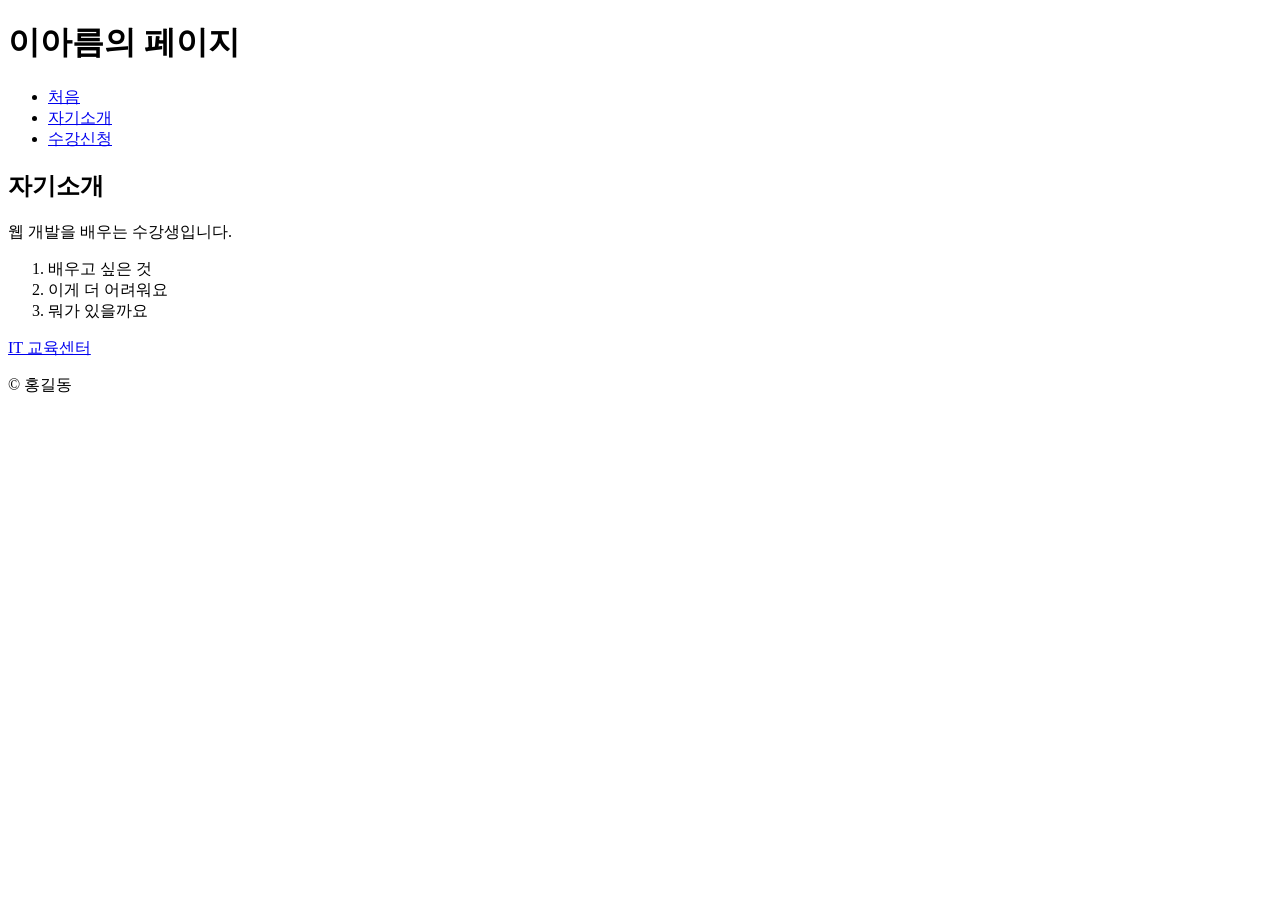
==== about.html @ 0a963c83 "사이트 뼈대 이해와 표 생성" ====
<!DOCTYPE html>
<html lang="ko">
<head>
  <meta charset="UTF-8">
  <meta name="viewport" content="width=device-width, initial-scale=1.0">
  <title>이아름의 페이지</title>
</head>
<body>
  <header>
    <h1>이아름의 페이지</h1>
    <nav>
      <ul>
        <li><a href="index.html#IT">처음</a></li>
        <li><a href="about.html">자기소개</a></li>
        <li><a href="courses.html">수강신청</a></li>
      </ul>
    </nav>
  </header>
  <main>
    <section>
      <h2>자기소개</h2>
      <p>웹 개발을 배우는 수강생입니다.</p>
      <ol>
        <li>배우고 싶은 것</li>
        <li>이게 더 어려워요</li>
        <li>뭐가 있을까요</li>
      </ol>
      <p>
        <a href="index.html/#IT"
           target="_blank">IT 교육센터</a>
      </p>
    </section>
  </main>
  <footer>
    <p>&copy; 홍길동</p>
  </footer>
</body>
</html>
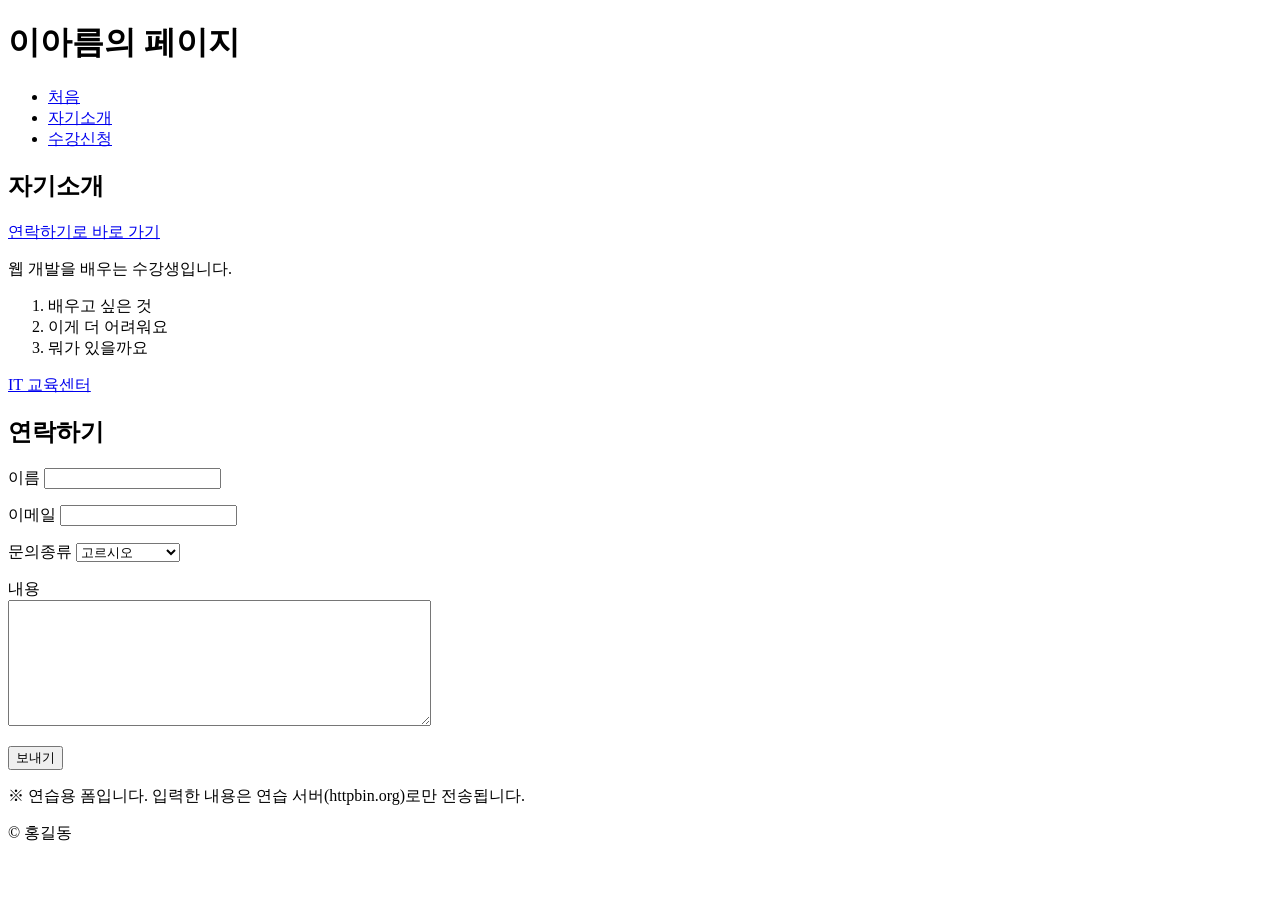
==== commit e725135f: "뼈대 이해와 form과 get,post 차이" ====
--- a/about.html
+++ b/about.html
@@ -19,6 +19,9 @@
   <main>
     <section>
       <h2>자기소개</h2>
+    <p>
+      <a href="about.html#contact">연락하기로 바로 가기</a>
+    </p>
       <p>웹 개발을 배우는 수강생입니다.</p>
       <ol>
         <li>배우고 싶은 것</li>
@@ -30,6 +33,33 @@
            target="_blank">IT 교육센터</a>
       </p>
     </section>
+    <section id="contact">
+<h2>연락하기</h2>
+  <form action="https://httpbin.org/post" method="post">
+    <P>
+      <label for="name">이름</label>
+      <input type="text" id="name" name="name" required>
+    </P>
+    <p>
+      <label for="email">이메일</label>
+      <input type="email" id="email" name="email" required>
+    </P>
+    <p>
+      <label for="course">문의종류</label>
+        <select id="course" name="course" >
+          <option value="null">고르시오</option>
+          <option value="project">프로젝트 제안</option>
+          <option value="css">CSS</option>        
+        </select>
+    </p>
+    <p>
+      <label for="memo">내용</label><br>
+      <textarea id="memo" name="memo" rows="8" cols="50"></textarea>
+    </p>
+    <button type="submit">보내기</button>
+    <P>※ 연습용 폼입니다. 입력한 내용은 연습 서버(httpbin.org)로만 전송됩니다.</P>
+  </form>
+  </section>
   </main>
   <footer>
     <p>&copy; 홍길동</p>
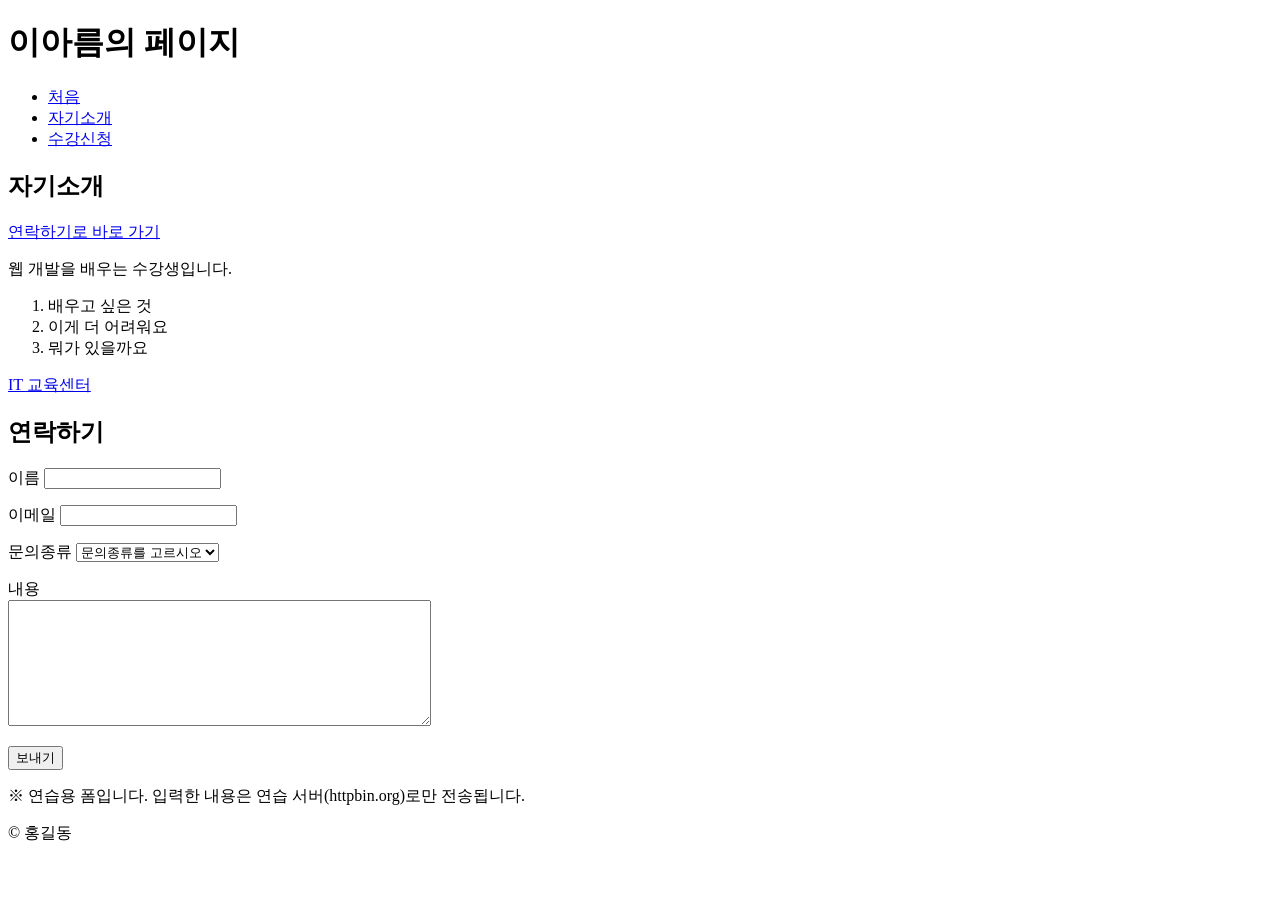
==== commit d88b548e: "자기소개 HTML 정리: 점검표 반영" ====
--- a/about.html
+++ b/about.html
@@ -17,6 +17,7 @@
     </nav>
   </header>
   <main>
+
     <section>
       <h2>자기소개</h2>
     <p>
@@ -33,6 +34,8 @@
            target="_blank">IT 교육센터</a>
       </p>
     </section>
+
+
     <section id="contact">
 <h2>연락하기</h2>
   <form action="https://httpbin.org/post" method="post">
@@ -46,8 +49,8 @@
     </P>
     <p>
       <label for="course">문의종류</label>
-        <select id="course" name="course" >
-          <option value="null">고르시오</option>
+        <select id="course" name="course" required>
+          <option value="" disabled selected hidden>문의종류를 고르시오</option>
           <option value="project">프로젝트 제안</option>
           <option value="css">CSS</option>        
         </select>
@@ -60,7 +63,9 @@
     <P>※ 연습용 폼입니다. 입력한 내용은 연습 서버(httpbin.org)로만 전송됩니다.</P>
   </form>
   </section>
+
   </main>
+  
   <footer>
     <p>&copy; 홍길동</p>
   </footer>
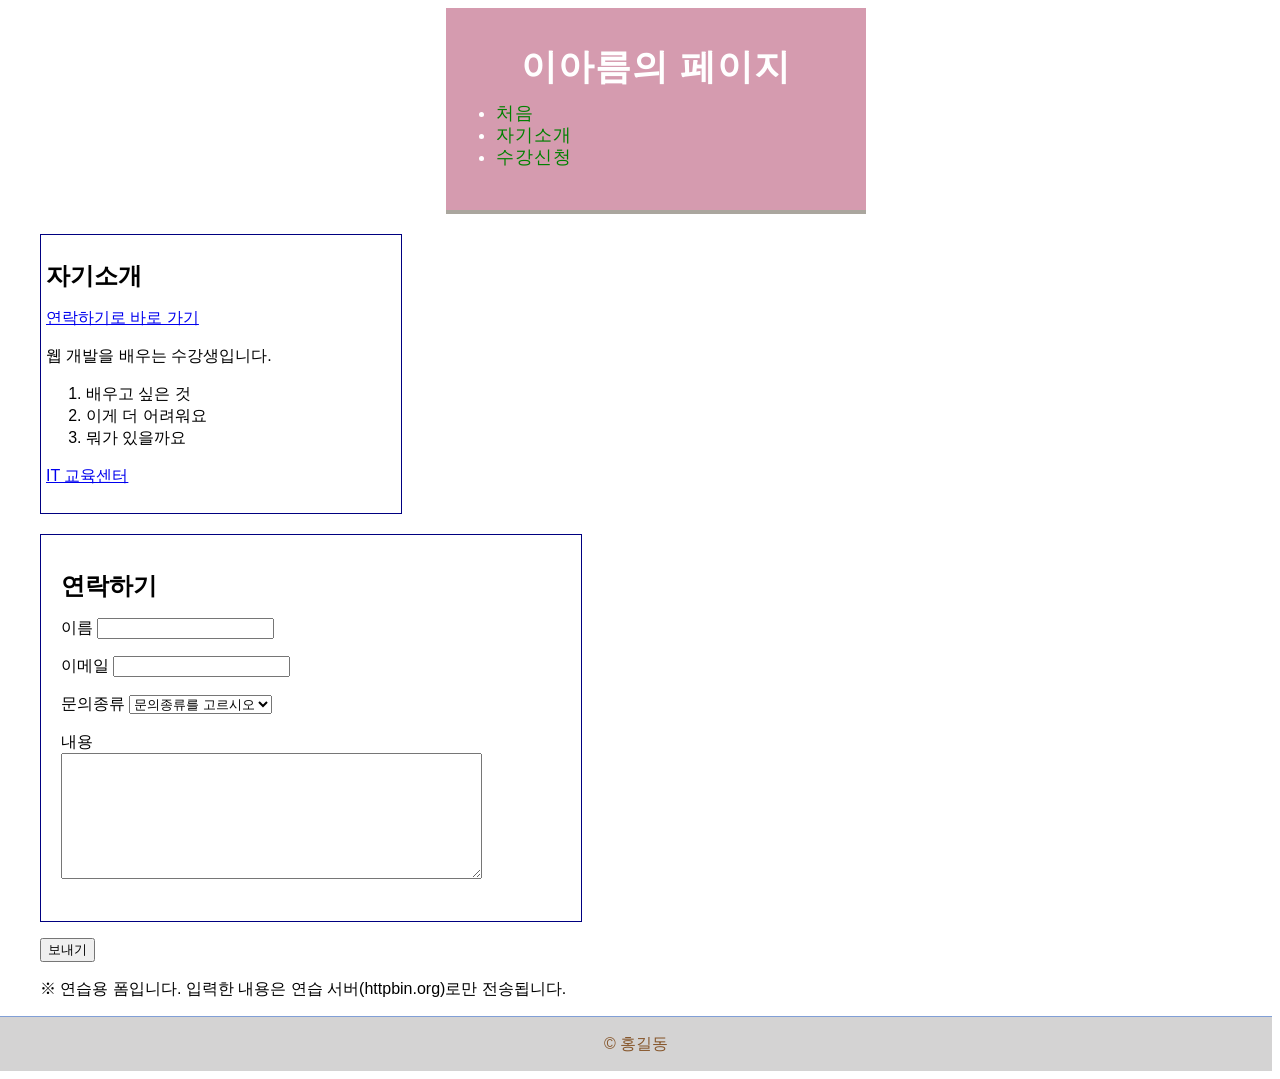
==== commit 5c631fe2: "CSS 링크, 선택자, 태그 쓰는 법" ====
--- a/about.html
+++ b/about.html
@@ -3,6 +3,7 @@
 <head>
   <meta charset="UTF-8">
   <meta name="viewport" content="width=device-width, initial-scale=1.0">
+  <link rel="stylesheet", href="css/style.css">  
   <title>이아름의 페이지</title>
 </head>
 <body>
@@ -18,7 +19,7 @@
   </header>
   <main>
 
-    <section>
+    <section class="my-self">
       <h2>자기소개</h2>
     <p>
       <a href="about.html#contact">연락하기로 바로 가기</a>
@@ -37,6 +38,7 @@
 
 
     <section id="contact">
+   <div class="form">
 <h2>연락하기</h2>
   <form action="https://httpbin.org/post" method="post">
     <P>
@@ -58,9 +60,11 @@
     <p>
       <label for="memo">내용</label><br>
       <textarea id="memo" name="memo" rows="8" cols="50"></textarea>
+    </div>  
+
     </p>
-    <button type="submit">보내기</button>
-    <P>※ 연습용 폼입니다. 입력한 내용은 연습 서버(httpbin.org)로만 전송됩니다.</P>
+      <button type="submit">보내기</button>
+      <P>※ 연습용 폼입니다. 입력한 내용은 연습 서버(httpbin.org)로만 전송됩니다.</P>
   </form>
   </section>
 
--- a/css/style.css
+++ b/css/style.css
@@ -0,0 +1,47 @@
+header{
+    background: rgba(192, 106, 135, 0.667);
+    color: white;
+    padding: 24px 10px;
+    font-size: 1.125rem;
+    letter-spacing: 0.05em;
+    border-bottom: 4px solid #aaa69e;
+    width: 400px;
+    margin: auto;}
+header h1 {text-align: center;}
+
+footer{
+    background: rgb(212, 211, 211);
+    color: rgb(134, 86, 43);
+    padding: 0.125px 1px;
+    font-size: 1rem;
+    text-align: center;
+    border-top: 1.25px solid #819fd6;
+    margin-left: -40px;}
+
+nav a {color: green;
+    text-decoration:none;
+    font-weight: 300;}
+nav a:hover {text-decoration: underline;}
+
+body{
+    font-family:Arial, Helvetica, sans-serif;
+    line-height: 2cap;
+    margin-left: 40px;}
+
+
+#IT {border: 1px solid rebeccapurple; padding: 10px 30px;
+    width: 300px;
+    }
+
+aside strong {color: red;}
+
+.my-self {border: 1px solid navy;
+        padding: 10px 5px; width: 350px;
+        margin-top: 20px;}
+
+.form {border: 1px solid navy;
+        padding: 20px; width: 500px;
+        margin-top: 20px;}
+
+.
+.table-space {padding: 20px 30px;}
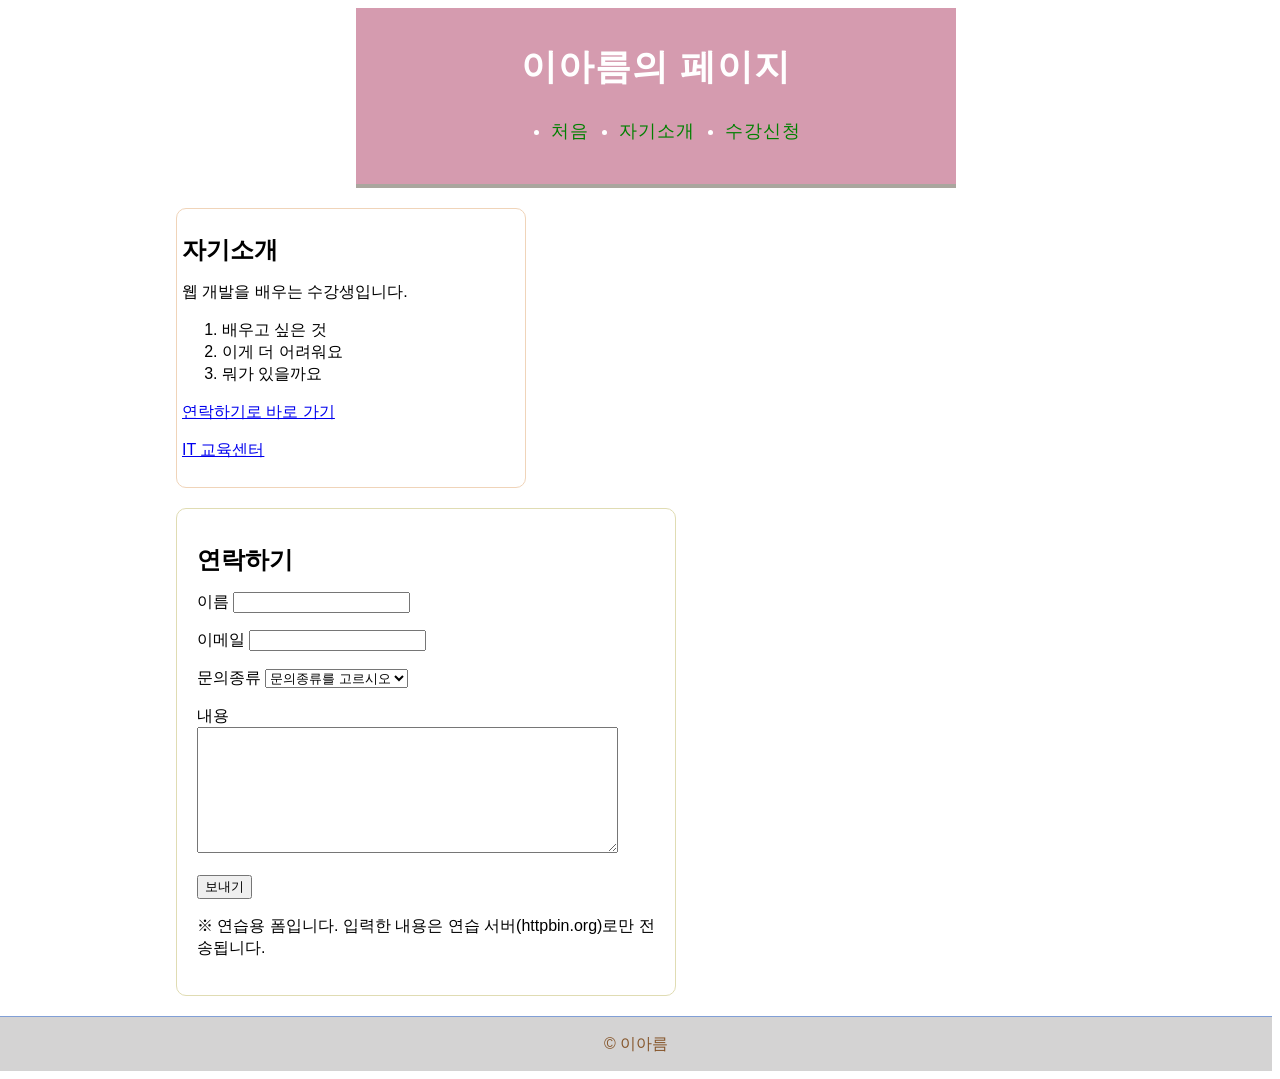
==== commit 0a70f79a: "상자모델 여백과 배치하는 속성들" ====
--- a/about.html
+++ b/about.html
@@ -3,7 +3,8 @@
 <head>
   <meta charset="UTF-8">
   <meta name="viewport" content="width=device-width, initial-scale=1.0">
-  <link rel="stylesheet", href="css/style.css">  
+  <link rel="stylesheet", href="css/style.css"> 
+  <link rel="icon" href="images/favicon.png">
   <title>이아름의 페이지</title>
 </head>
 <body>
@@ -17,27 +18,25 @@
       </ul>
     </nav>
   </header>
-  <main>
 
-    <section class="my-self">
-      <h2>자기소개</h2>
-    <p>
-      <a href="about.html#contact">연락하기로 바로 가기</a>
-    </p>
-      <p>웹 개발을 배우는 수강생입니다.</p>
+  <div class="page-form">
+    <main>
+      <section class="my-self">
+       <h2>자기소개</h2>
+        <p>웹 개발을 배우는 수강생입니다.</p>
       <ol>
         <li>배우고 싶은 것</li>
         <li>이게 더 어려워요</li>
         <li>뭐가 있을까요</li>
       </ol>
+        <p>
+      <a href="about.html#contact">연락하기로 바로 가기</a>
+    </p>
       <p>
         <a href="index.html/#IT"
            target="_blank">IT 교육센터</a>
       </p>
     </section>
-
-
-    <section id="contact">
    <div class="form">
 <h2>연락하기</h2>
   <form action="https://httpbin.org/post" method="post">
@@ -60,18 +59,17 @@
     <p>
       <label for="memo">내용</label><br>
       <textarea id="memo" name="memo" rows="8" cols="50"></textarea>
-    </div>  
-
+  
     </p>
       <button type="submit">보내기</button>
       <P>※ 연습용 폼입니다. 입력한 내용은 연습 서버(httpbin.org)로만 전송됩니다.</P>
   </form>
-  </section>
+  </div>  
+  </main>
+  </div>
 
-  </main>
-  
   <footer>
-    <p>&copy; 홍길동</p>
+    <p>&copy; 이아름</p>
   </footer>
 </body>
 </html>
--- a/css/style.css
+++ b/css/style.css
@@ -1,12 +1,16 @@
+*,*::before,*::after {box-sizing: border-box;}
+
 header{
-    background: rgba(192, 106, 135, 0.667);
-    color: white;
-    padding: 24px 10px;
-    font-size: 1.125rem;
+    background: rgba(192, 106, 135, 0.667); color: white;
+    padding: 24px 10px; font-size: 1.125rem;
     letter-spacing: 0.05em;
     border-bottom: 4px solid #aaa69e;
-    width: 400px;
-    margin: auto;}
+    width: 600px;
+    margin: 0 auto;}
+
+ul {display: flex; justify-content:center; align-items: center; 
+    width: 300px; gap: 30px}
+
 header h1 {text-align: center;}
 
 footer{
@@ -18,30 +22,35 @@
     border-top: 1.25px solid #819fd6;
     margin-left: -40px;}
 
-nav a {color: green;
-    text-decoration:none;
-    font-weight: 300;}
+nav {display:flex; justify-content: center; gap:wrap;}
+nav a {color: green; text-decoration:none; font-weight: 300;}
+
 nav a:hover {text-decoration: underline;}
 
-body{
-    font-family:Arial, Helvetica, sans-serif;
+
+body{font-family:Arial, Helvetica, sans-serif;
     line-height: 2cap;
     margin-left: 40px;}
 
-
-#IT {border: 1px solid rebeccapurple; padding: 10px 30px;
-    width: 300px;
-    }
-
 aside strong {color: red;}
 
-.my-self {border: 1px solid navy;
-        padding: 10px 5px; width: 350px;
-        margin-top: 20px;}
+.my-self {border: 1px solid rgb(240, 212, 185); border-radius: 10px;
+        padding: 10px 5px; width: 350px; margin-top: 20px;
+        }
 
-.form {border: 1px solid navy;
-        padding: 20px; width: 500px;
-        margin-top: 20px;}
+.form {border: 1px solid rgb(224, 220, 179); border-radius: 10px;
+        padding: 20px; width: 500px; box-shadow: #e2e1df;
+        margin: 20px;}
 
-.
-.table-space {padding: 20px 30px;}+.table-space {padding: 20px 30px;}
+
+.day-list {margin: 50px; padding: 10px;
+           background-color: white; 
+           display: flex; justify-content: center;}
+      
+section, #IT {border: 1px solid #e2e1df; padding: 10px 30px;
+    width: 300px; margin: 20px;}
+
+.my-self a{display: flex; align-items: flex-end; text-align: end;}
+.page-form{display: flex; justify-content: center; align-items: center; width: 0 auto;}
+main {width: 1000px;}
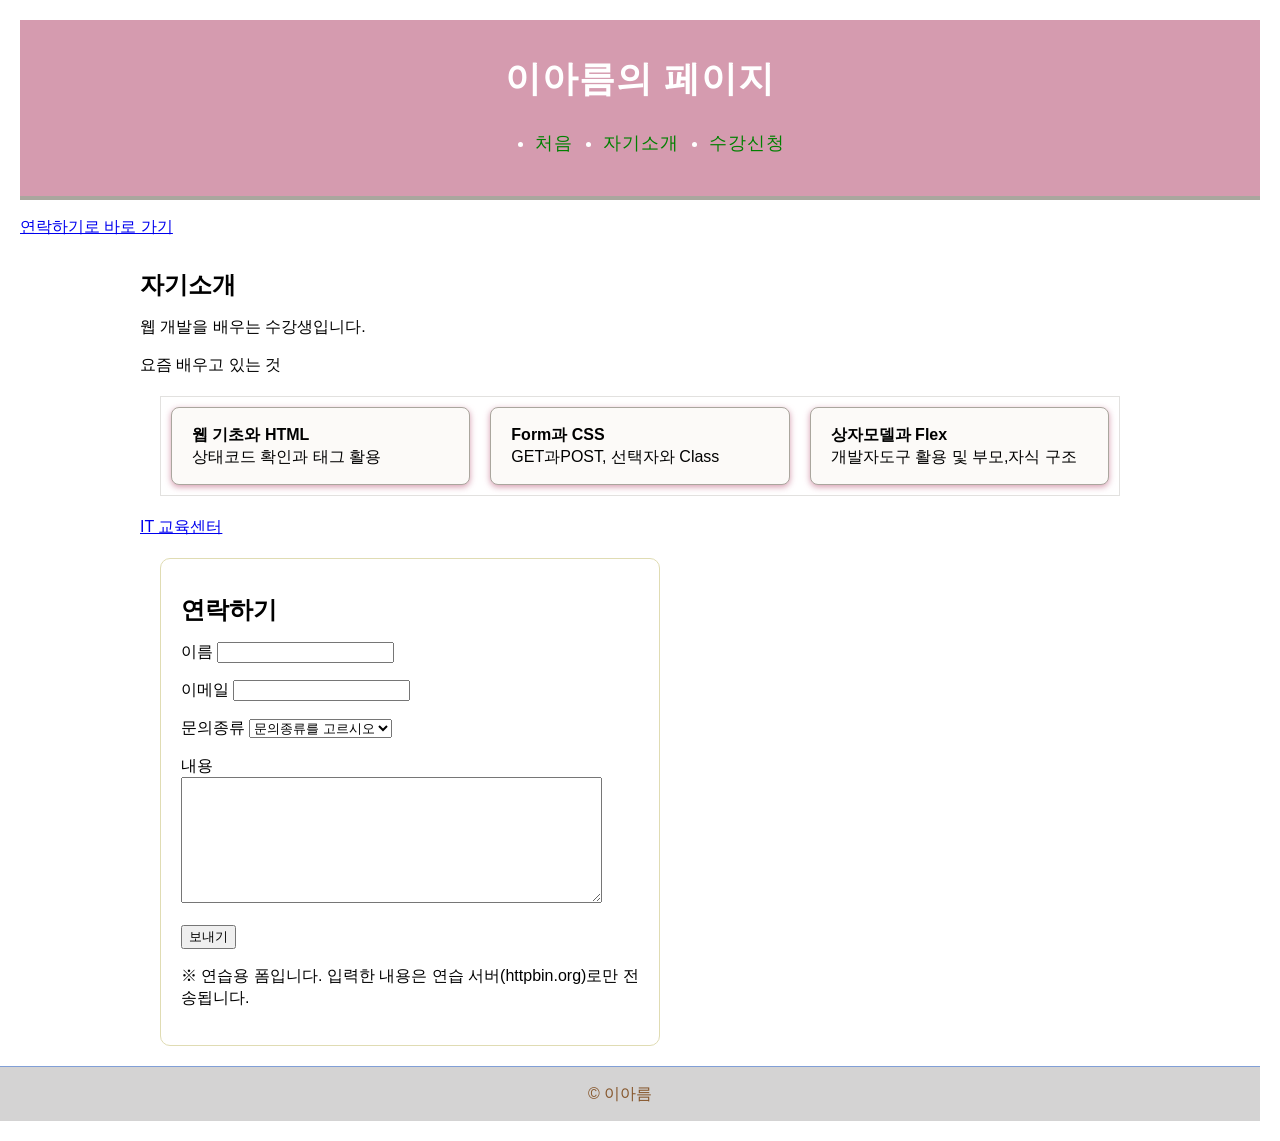
==== commit b7306a2d: "github page와 마무리" ====
--- a/about.html
+++ b/about.html
@@ -3,7 +3,7 @@
 <head>
   <meta charset="UTF-8">
   <meta name="viewport" content="width=device-width, initial-scale=1.0">
-  <link rel="stylesheet", href="css/style.css"> 
+  <link rel="stylesheet" href="css/style.css"> 
   <link rel="icon" href="images/favicon.png">
   <title>이아름의 페이지</title>
 </head>
@@ -19,24 +19,35 @@
     </nav>
   </header>
 
+  <p>
+  <a href="about.html#contact">연락하기로 바로 가기</a>
+  </p>
+
   <div class="page-form">
     <main>
-      <section class="my-self">
+
        <h2>자기소개</h2>
         <p>웹 개발을 배우는 수강생입니다.</p>
-      <ol>
-        <li>배우고 싶은 것</li>
-        <li>이게 더 어려워요</li>
-        <li>뭐가 있을까요</li>
-      </ol>
-        <p>
-      <a href="about.html#contact">연락하기로 바로 가기</a>
-    </p>
+        <p>요즘 배우고 있는 것</p>
+<section class="my-self">
+    <div class="about-card">
+      <div class="about-name">웹 기초와 HTML</div>
+      <div class="about-info">상태코드 확인과 태그 활용</div>
+    </div>
+    <div class="about-card">
+      <div class="about-name">Form과 CSS</div>
+      <div class="about-info">GET과POST, 선택자와 Class</div>
+    </div>
+    <div class="about-card">    
+      <div class="about-name">상자모델과 Flex</div>
+      <div class="about-info">개발자도구 활용 및 부모,자식 구조</div>
+    </div>
+ </section>
       <p>
         <a href="index.html/#IT"
            target="_blank">IT 교육센터</a>
       </p>
-    </section>
+   
    <div class="form">
 <h2>연락하기</h2>
   <form action="https://httpbin.org/post" method="post">
--- a/css/style.css
+++ b/css/style.css
@@ -5,7 +5,7 @@
     padding: 24px 10px; font-size: 1.125rem;
     letter-spacing: 0.05em;
     border-bottom: 4px solid #aaa69e;
-    width: 600px;
+    max-width: 100%;
     margin: 0 auto;}
 
 ul {display: flex; justify-content:center; align-items: center; 
@@ -22,7 +22,7 @@
     border-top: 1.25px solid #819fd6;
     margin-left: -40px;}
 
-nav {display:flex; justify-content: center; gap:wrap;}
+nav {display:flex; justify-content: center;}
 nav a {color: green; text-decoration:none; font-weight: 300;}
 
 nav a:hover {text-decoration: underline;}
@@ -30,27 +30,44 @@
 
 body{font-family:Arial, Helvetica, sans-serif;
     line-height: 2cap;
-    margin-left: 40px;}
+    margin: 20px 20px;}
 
 aside strong {color: red;}
 
-.my-self {border: 1px solid rgb(240, 212, 185); border-radius: 10px;
-        padding: 10px 5px; width: 350px; margin-top: 20px;
-        }
+.my-self {padding: 10px 5px; width: auto; margin-top: 20px;
+          display: flex; justify-content: center; align-items: center;
+          padding: 0; flex-wrap: wrap;}
 
 .form {border: 1px solid rgb(224, 220, 179); border-radius: 10px;
-        padding: 20px; width: 500px; box-shadow: #e2e1df;
-        margin: 20px;}
+        padding: 20px; width: 500px; margin: 20px;}
 
-.table-space {padding: 20px 30px;}
+.table-space {padding: 20px 30px; overflow-x: auto;}
 
 .day-list {margin: 50px; padding: 10px;
-           background-color: white; 
-           display: flex; justify-content: center;}
+           background-color: white; max-width: 100%;
+           display: flex; justify-content: center; flex-wrap:wrap ;}
       
 section, #IT {border: 1px solid #e2e1df; padding: 10px 30px;
     width: 300px; margin: 20px;}
 
 .my-self a{display: flex; align-items: flex-end; text-align: end;}
-.page-form{display: flex; justify-content: center; align-items: center; width: 0 auto;}
-main {width: 1000px;}+.page-form{display: flex; justify-content: center; align-items: center; width: auto;}
+main {width: 1000px;}
+
+@media (max-width:599px){
+    header {
+        flex-direction: column;
+        align-items: flex-start;
+        gap: 8px;
+        padding: 16px;
+        justify-content: center;
+    }
+    nav ul{ flex-wrap: wrap;}
+}
+
+.about-card{background-color: #fcfaf8;
+            border:1px solid #aaa69e; padding: 16px 20px;
+            border-radius: 8px; box-shadow: 0 2px 6px rgba(192, 106, 135, 0.667);
+            flex: 1 1 200px;margin: 10px; flex-wrap: wrap;
+            justify-content: center; }
+.about-name{font-weight: 600;}
